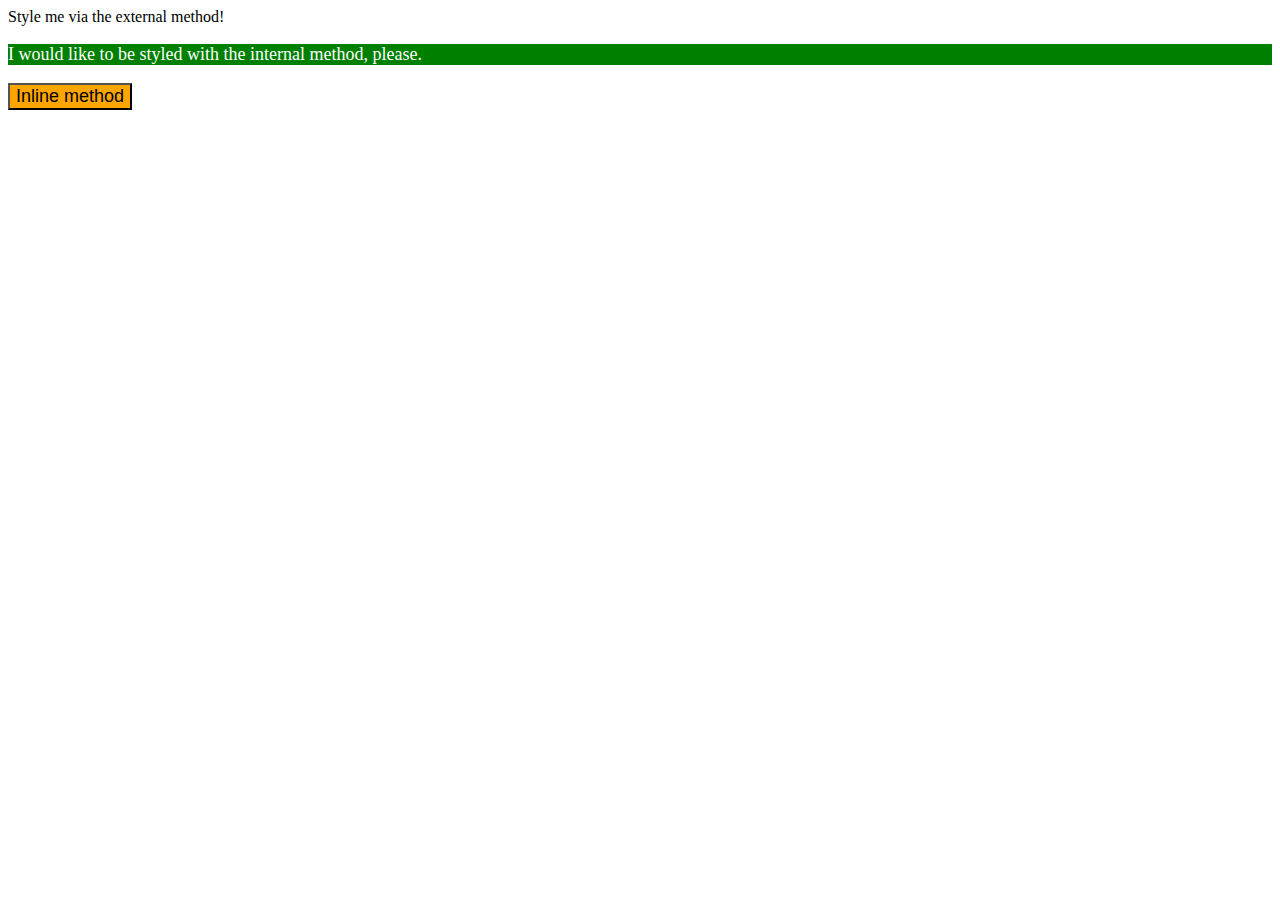
==== 01-css-methods/index.html @ ecd572b9 "About exercise" ====
<!DOCTYPE html>
<html lang="en">
    <head>
        <meta charset="UTF-8">
        <link rel="stylesheet" href="style.css">
        <style>
            p{
                color: white;
                background-color: green;
                font-size: 18px;
            }
        </style>
    </head>
    <body>
        <div class="firstLine">Style me via the external method!</div>

        <p>I would like to be styled with the internal method, please.</p>
        
        <a href="https://youtu.be/dQw4w9WgXcQ">
        <button style="background-color: orange; font-size:18px">Inline method</button>
        </a>
    </body>
</html>
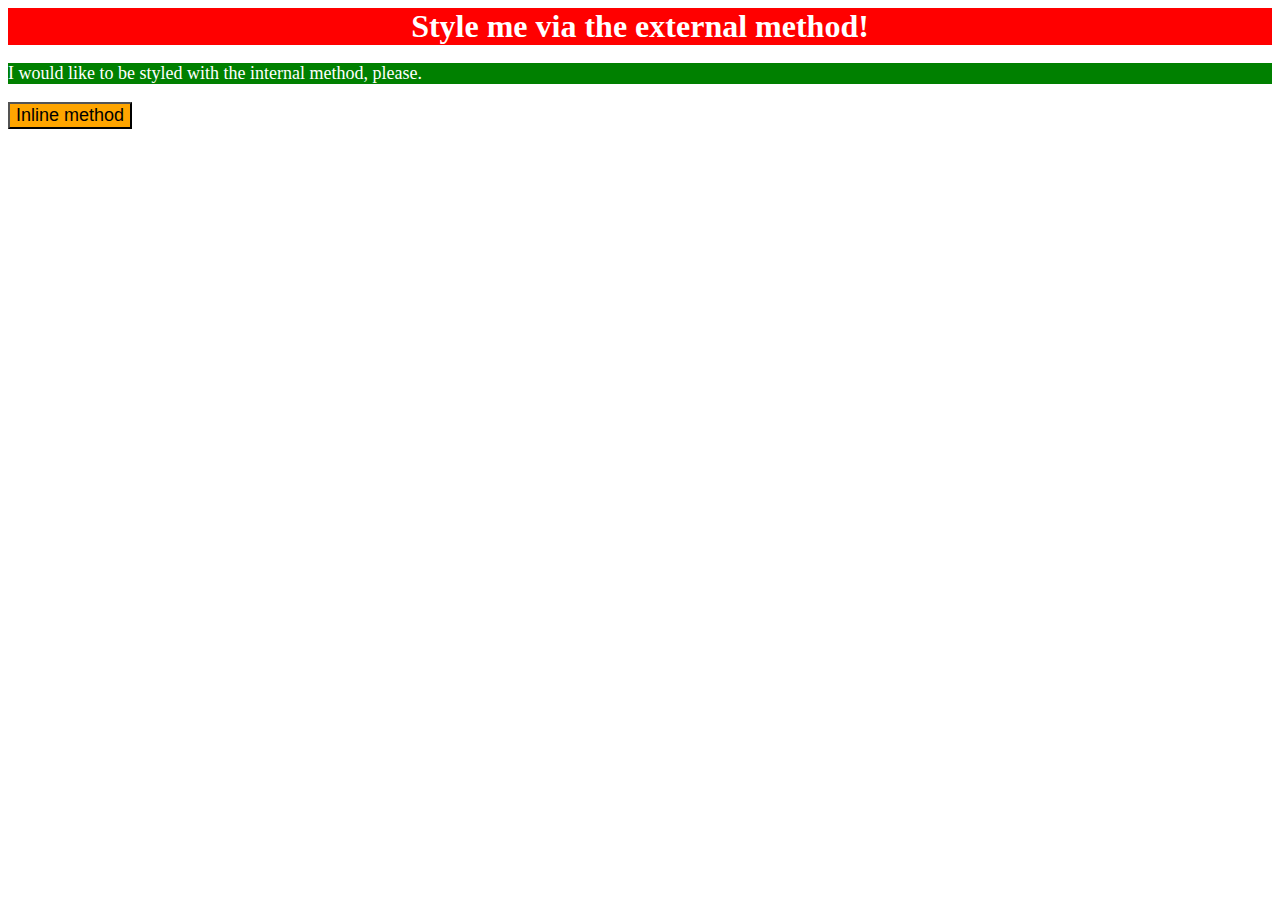
==== commit 3e8f0a9a: "Exercise 1" ====
--- a/01-css-methods/index.html
+++ b/01-css-methods/index.html
@@ -16,8 +16,7 @@
 
         <p>I would like to be styled with the internal method, please.</p>
         
-        <a href="https://youtu.be/dQw4w9WgXcQ">
         <button style="background-color: orange; font-size:18px">Inline method</button>
-        </a>
+        
     </body>
 </html>--- a/01-css-methods/style.css
+++ b/01-css-methods/style.css
@@ -0,0 +1,7 @@
+.firstLine{
+    color:white;
+    background-color: red;
+    font-size: 32px;
+    text-align: center;
+    font-weight: bold;
+}